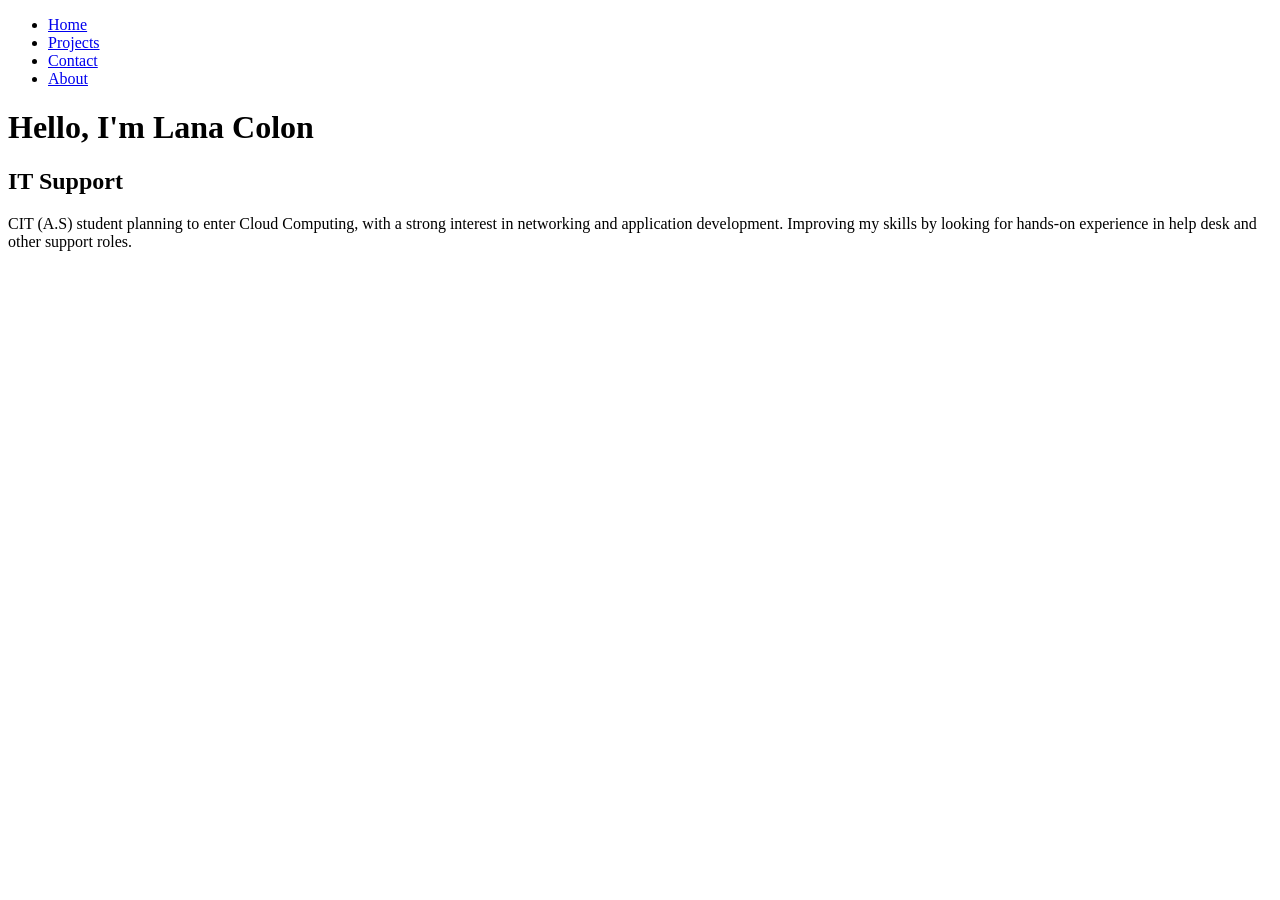
==== index.html @ 31a090ca "Create index.html" ====
<!DOCTYPE html>
<html lang="en">
  
<html>
  <head>
    <meta charset="UTF-8">
    <title>Lana Colon</title>
    
    <!--stylesheet-->
    <link rel="stylesheet" href="styles.css" />
  </head>
  
  <body>
    <!--navigation bar?-->
 <ul>
  <li><a href="index.html">Home</a></li>
  <li><a href="projects.html">Projects</a></li>
  <li><a href="#contact.html">Contact</a></li>
  <li><a href="#about">About</a></li>
</ul>

    <!--headers-->
      <h1 class="title">Hello, I'm Lana Colon</h1>
      <h2 class="title"> IT Support</h2>
      
  
      <!--about paragraph-->
      <p>CIT (A.S) student planning to enter Cloud Computing, 
      with a strong interest in networking and application development. 
      Improving my skills by looking for hands-on experience in help desk
      and other support roles. </p>
    
  </body>
</html>
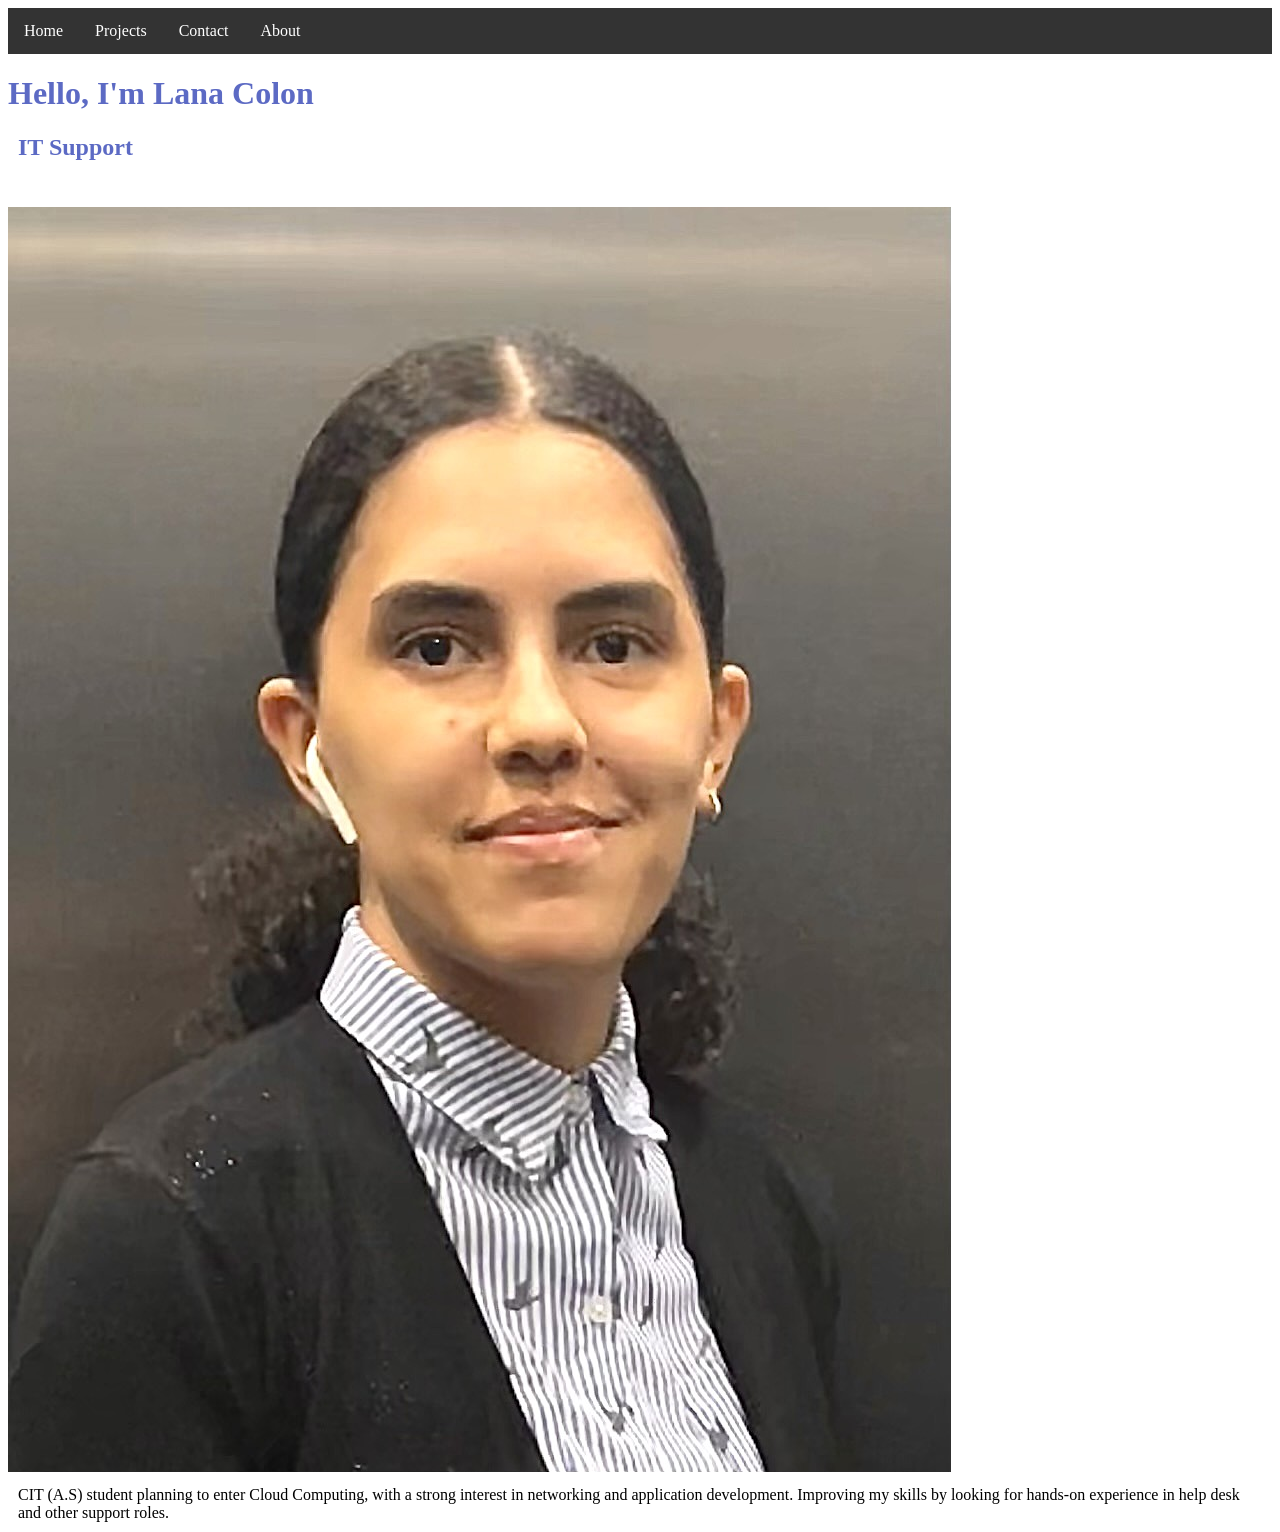
==== commit ebd07811: "Update index.html added homepage profile picture" ====
--- a/index.html
+++ b/index.html
@@ -22,7 +22,11 @@
     <!--headers-->
       <h1 class="title">Hello, I'm Lana Colon</h1>
       <h2 class="title"> IT Support</h2>
+      <br>
+      <br>
       
+    <!--homepage profile picture (TUESDAY)-->
+      <img class="profile" src="portpic.jpeg" alt="homepage profile picture">  
   
       <!--about paragraph-->
       <p>CIT (A.S) student planning to enter Cloud Computing, 
--- a/styles.css
+++ b/styles.css
@@ -0,0 +1,33 @@
+body{
+   margin: 3;
+  padding: 4;
+}
+.title {
+	color: #5C6AC4;
+}
+h2, p {
+  margin: 10px;
+}
+
+ul {
+  list-style-type: none;
+  margin: 0;
+  padding: 0;
+  background-color: #333333;
+  display: flex;
+}
+
+ul li a {
+  display: block;
+  color: white;
+  padding: 14px 16px;
+  text-decoration: none;
+}
+
+ul li a:hover {
+  background-color: #111111;
+}
+img {
+  max-width: 100%;
+  height: auto;
+}
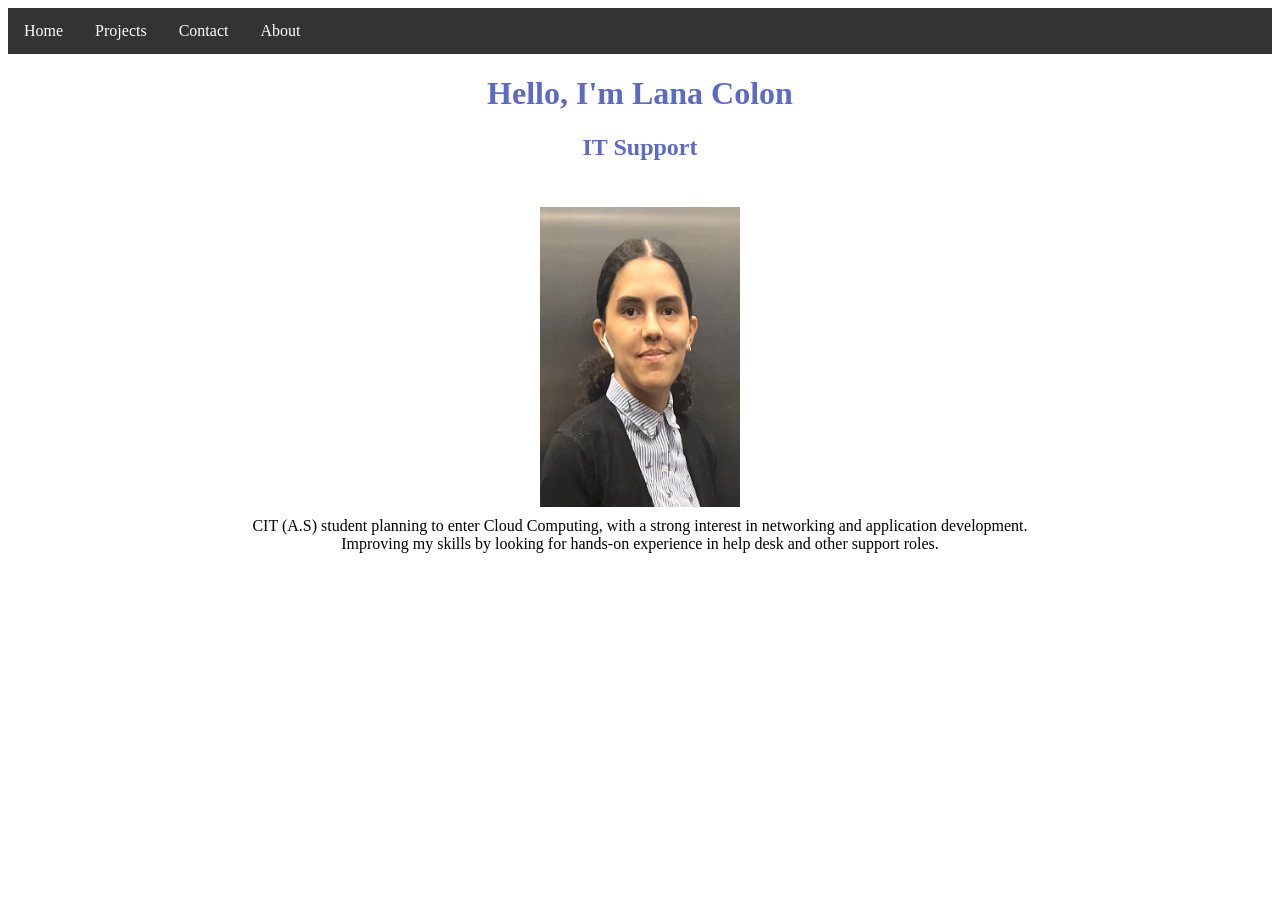
==== commit 324a2204: "Update index.html" ====
--- a/index.html
+++ b/index.html
@@ -19,6 +19,7 @@
   <li><a href="#about">About</a></li>
 </ul>
 
+    <div>
     <!--headers-->
       <h1 class="title">Hello, I'm Lana Colon</h1>
       <h2 class="title"> IT Support</h2>
@@ -33,6 +34,6 @@
       with a strong interest in networking and application development. 
       Improving my skills by looking for hands-on experience in help desk
       and other support roles. </p>
-    
+    </div>
   </body>
 </html>
--- a/styles.css
+++ b/styles.css
@@ -1,12 +1,25 @@
 body{
-   margin: 3;
+  margin: 3;
   padding: 4;
+  text-align: center;
 }
 .title {
 	color: #5C6AC4;
 }
+
+.profile {
+  display: block;
+  margin: auto;
+  width: 200px;
+  height: 300px;
+	
+}
 h2, p {
   margin: 10px;
+}
+div {
+  width: 800px;
+  margin: auto;
 }
 
 ul {
@@ -27,7 +40,4 @@
 ul li a:hover {
   background-color: #111111;
 }
-img {
-  max-width: 100%;
-  height: auto;
-}
+
